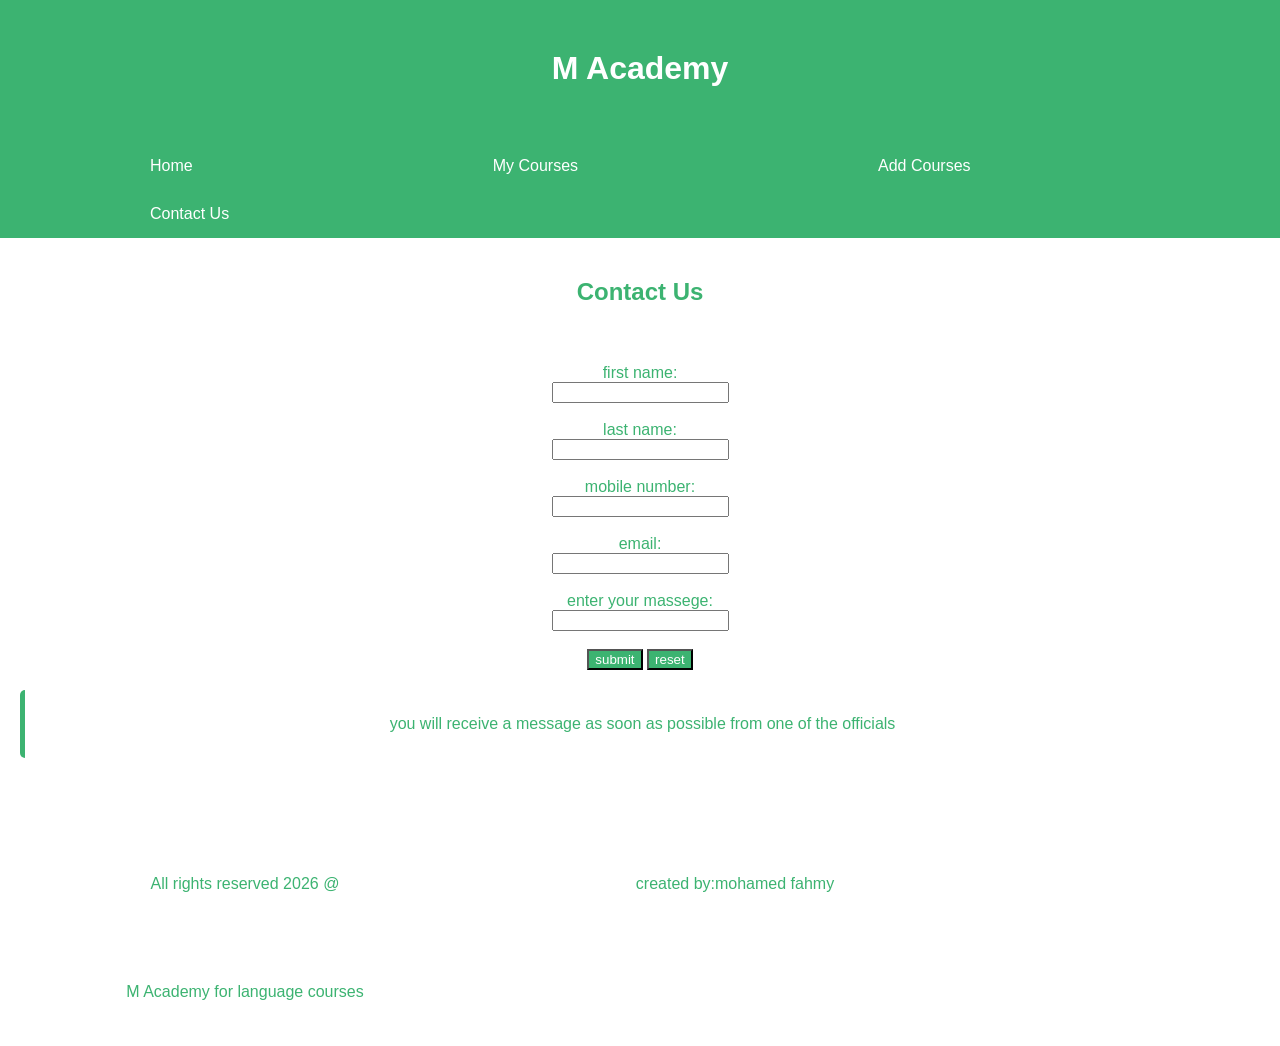
==== fourth_page.html @ 0929481a "Add files via upload" ====
<html>
    <head>
        <title>Contact Us</title>
        <meta charset="UTF-8">
        <meta name="viewport" content="courses page">
        <link rel="stylesheet" href="style.css">             <!--css link-->
    </head>
    <body>
        <header class="my head">
          <h1> M Academy</h1>
          <nav>
             <ul>
               <li> <a href="first_page.html">Home</a> </li>
               <li> <a href="second_page.html">My Courses</a> </li>
               <li> <a href="third_page.html">Add Courses</a> </li>
               <li> <a href="fourth_page.html">Contact Us</a> </li>
             </ul>
          </nav>   
        </header>
        <section>
           <h2>Contact Us</h2><br>
           <form>
            <label for="fname">first name:</label><br>
            <input type="text" name="fname"><br><br>
            <label for="lname">last name:</label><br>
            <input type="text" name="lname"><br><br>
            <label for="number">mobile number:</label><br>
            <input type="text" name="number"><br><br>
            <label for="email">email:</label><br>
            <input type="text" name="email"><br><br>
            <label for="massege">enter your massege:</label><br>
            <input type="text" name="massege"><br><br>
            <input type="submit" value="submit">
            <input type="reset" value="reset"><br>
            <p class="note">you will receive a message as soon as possible from one of the officials</p><br><br>
           </form>
        </section>
        <footer>
          <p class="bottom">All rights reserved 2026 @</p>
          <p class="bottom">created by:mohamed fahmy</p> 
          <p class="bottom">M Academy for language courses </p>
        </footer>
        </body>
</html>
---- style.css ----
* {
    font-family: Arial, Helvetica, sans-serif;
  }
body {
    background-color:#ffffff;
    color:mediumseagreen;
    text-align:left;
    margin:0;
    padding: 0;
    flex-direction: column;
  }
header{
    background-color:mediumseagreen;
    color:white;
    padding:0;
    margin:0;
      }
h2{
    text-align: center;
    margin: 40px;
  }
h1{
    text-align: center;
    margin-top:0px;
    padding:50px;
    margin-bottom:5px;

  }
p{
    border-left:5px mediumseagreen solid;
    border-radius:5px ;
    padding:25px;
    margin:20px;
    text-align:center;
     }
table {
  margin-top:100px;
  margin-left:150px;
  border-collapse: collapse;
  width: 75%;
}
th, td{
  padding:8px;
  text-align:left;
      }
ul {
  list-style-type: none;
  margin: 0;
  padding: 0;
  overflow: hidden;
  background-color:mediumseagreen;
    }

ul li {
  float: left;
}

ul li a {
  display: block;
  color: white;
  text-align: center;
  padding: 15px 150px;
  text-decoration: none;
        }

ul li a:hover {
  background-color:#1a252f;
              }
.p1{
  margin-top:120px;
}
form{
  text-align: center;
}
.center{
  text-align: left;
}
input[type=reset]:hover{background-color:#1a252f;}
input[type=reset]{color:white}
input[type=submit]{color:white}
input[type=reset]{background-color:mediumseagreen}
input[type=submit]{background-color:mediumseagreen}
input[type=submit]:hover{background-color:#1a252f;}
.footer{
  margin-bottom:10px;
  text-align: center;
}
.bottom{
text-align: center;
border:hidden;
display:block;
float:left;
width:400px ;
}
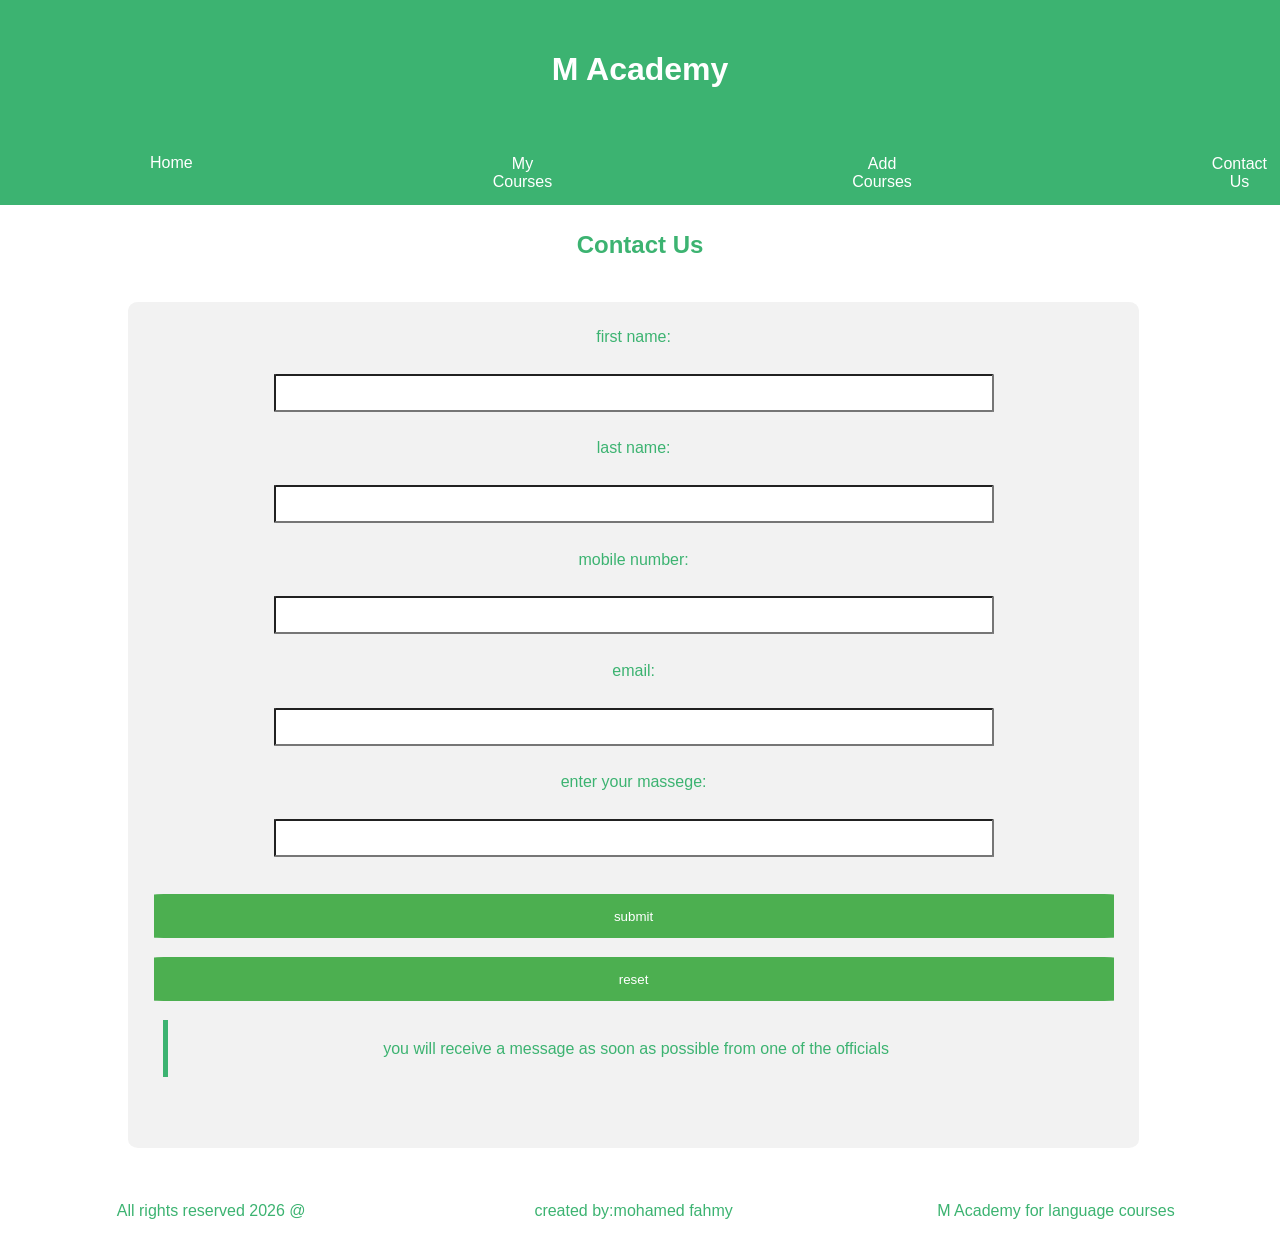
==== commit 7983de5d: "Add files via upload" ====
--- a/fourth_page.html
+++ b/fourth_page.html
@@ -2,7 +2,7 @@
     <head>
         <title>Contact Us</title>
         <meta charset="UTF-8">
-        <meta name="viewport" content="courses page">
+        <meta name="viewport" content="width=device-width, initial-scale=1.0">
         <link rel="stylesheet" href="style.css">             <!--css link-->
     </head>
     <body>
@@ -10,7 +10,7 @@
           <h1> M Academy</h1>
           <nav>
              <ul>
-               <li> <a href="first_page.html">Home</a> </li>
+               <li> <a href="index.html">Home</a> </li>
                <li> <a href="second_page.html">My Courses</a> </li>
                <li> <a href="third_page.html">Add Courses</a> </li>
                <li> <a href="fourth_page.html">Contact Us</a> </li>
--- a/style.css
+++ b/style.css
@@ -2,7 +2,7 @@
     font-family: Arial, Helvetica, sans-serif;
   }
 body {
-    background-color:#ffffff;
+    background-color:#fff;
     color:mediumseagreen;
     text-align:left;
     margin:0;
@@ -17,30 +17,33 @@
       }
 h2{
     text-align: center;
-    margin: 40px;
+    margin: 2%;
   }
 h1{
     text-align: center;
     margin-top:0px;
-    padding:50px;
-    margin-bottom:5px;
+    padding:4%;
+    margin-bottom:1px;
 
   }
 p{
-    border-left:5px mediumseagreen solid;
-    border-radius:5px ;
-    padding:25px;
-    margin:20px;
+    border-left:5PX mediumseagreen solid;
+    padding:2%;
+    margin:1%;
     text-align:center;
      }
 table {
-  margin-top:100px;
-  margin-left:150px;
+  margin-top:2%;
+  margin-left:12%;
   border-collapse: collapse;
   width: 75%;
+  border-radius: 1%;
+  background-color: #f2f2f2;
+  padding: 5%;
+  width:75%;
 }
 th, td{
-  padding:8px;
+  padding:0.75%;
   text-align:left;
       }
 ul {
@@ -49,6 +52,7 @@
   padding: 0;
   overflow: hidden;
   background-color:mediumseagreen;
+  display: flex;
     }
 
 ul li {
@@ -59,7 +63,7 @@
   display: block;
   color: white;
   text-align: center;
-  padding: 15px 150px;
+  padding:4% 150px;
   text-decoration: none;
         }
 
@@ -67,22 +71,14 @@
   background-color:#1a252f;
               }
 .p1{
-  margin-top:120px;
-}
-form{
-  text-align: center;
+  margin-top:7%;
+  background-color:#f2f2f2 ;
 }
 .center{
   text-align: left;
 }
-input[type=reset]:hover{background-color:#1a252f;}
-input[type=reset]{color:white}
-input[type=submit]{color:white}
-input[type=reset]{background-color:mediumseagreen}
-input[type=submit]{background-color:mediumseagreen}
-input[type=submit]:hover{background-color:#1a252f;}
 .footer{
-  margin-bottom:10px;
+  margin-bottom:1%;
   text-align: center;
 }
 .bottom{
@@ -90,5 +86,60 @@
 border:hidden;
 display:block;
 float:left;
-width:400px ;
+width:27% ;
+}
+@media(max-width:768px) {
+body{
+  background-color: white;
+}
+}
+form {
+  border-radius: 1%;
+  background-color: #f2f2f2;
+  padding: 2%;
+  width:75%;
+  margin-left:10%;
+  text-align: center;
+}
+
+label {display: block;}
+
+input[type=text], select {
+  width: 75%;
+  padding: 1%;
+  margin: 1% 0;
+  display: inline-block;
+  border: 1% solid #ccc;
+  border-radius: 1%;
+  box-sizing: border-box;
+}
+
+
+input[type=submit] {
+  width: 100%;
+  background-color: #4CAF50;
+  color: white;
+  padding: 1.5%;
+  margin:1% 0;
+  border: none;
+  border-radius: 1%;
+  cursor: pointer;
+}
+
+input[type=reset]:hover {
+  background-color: #45a049;
+}
+input[type=reset] {
+  width: 100%;
+  background-color: #4CAF50;
+  color: white;
+  padding: 1.5%;
+  margin: 1% 0;
+  border: none;
+  border-radius: 1%;
+  cursor: pointer;
+}
+
+input[type=submit]:hover {
+  background-color: #45a049;
 }
